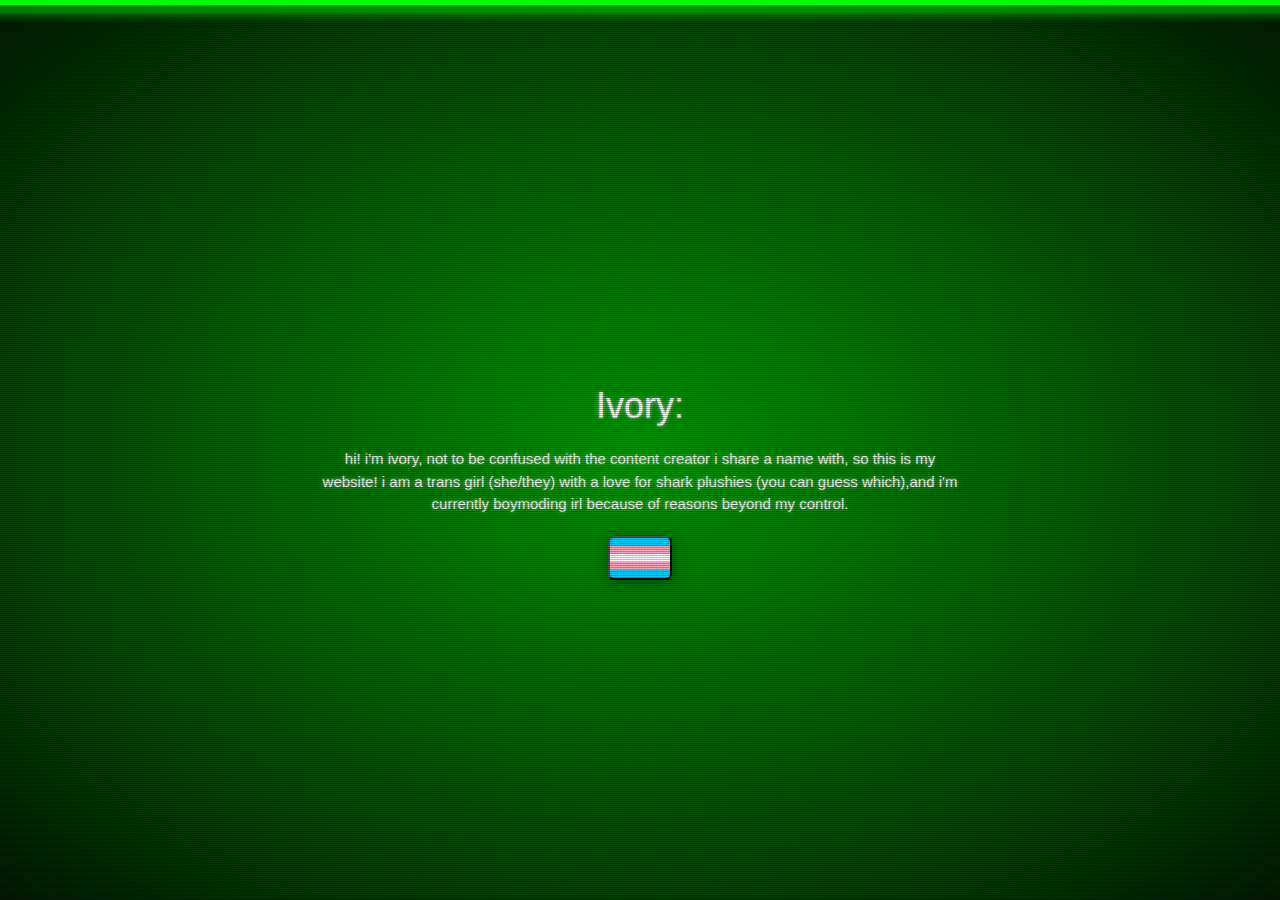
==== about.html @ 344fde9e "Update about.html" ====
<html>
<head>
<link rel="stylesheet" href="https://www.w3schools.com/w3css/4/w3.css">
<script src="https://ajax.googleapis.com/ajax/libs/jquery/3.6.3/jquery.min.js"></script>
<style>
html {
  overflow: hidden;
  background-color: black;
  background: radial-gradient(rgba(0, 150, 0, 1), black 120%);
  height: auto;
  width: auto;
  position: absolute;
  top: 0;
  bottom: 0;
  left: 0;
  right: 0;
  color: white;
  font: 16px Inconsolata, monospace;
  text-shadow: 0 0 5px #C8C8C8;
  background-size: cover;
  overflow: hidden;
  z-index: 1;
  text-align: center;
  margin: 0 auto;
  );
}

html::after {
  content: " ";
  display: block;
  position: absolute;
  top: 0;
  left: 0;
  bottom: 0;
  right: 0;
  background: linear-gradient(rgba(18, 16, 16, 0) 50%, rgba(0, 0, 0, 0.25) 50%), linear-gradient(90deg, rgba(255, 0, 0, 0.06), rgba(0, 255, 0, 0.02), rgba(0, 0, 255, 0.06));
  z-index: 2;
  background-size: 100% 2px, 3px 100%;
  pointer-events: none;
  overflow: hidden;
}

::selection {
  background: #0080FF;
  text-shadow: none;
}

#one {
  position: absolute;
  left: 50%;
  top: 50%;
  -webkit-transform: translate(-50%, -50%);
  transform: translate(-50%, -50%);
}

#button1 {
  position: absolute;
  left: 50%;
  top: 62%;
  -webkit-transform: translate(-50%, -50%);
  transform: translate(-50%, -50%);
}

</style>
</head>
<body id="body">
<div id="scan"></div>
<style>
  
#scan {
	width: 100%;
	height: 5px;
	background-color: rgba(0, 255, 0, 1);
  position: absolute;
  box-shadow: 0px 0px 8px 10px rgba(0, 255, 0, 0.49);
  animation-name: scan;
  animation-duration: 5s;
  animation-timing-function: linear;
  animation-iteration-count: infinite;
  overflow: hidden;
  z-index: 3;
}

@keyframes scan {
    0%   { top:   -1em }
    100% { top: 600em }    
}

</style>
<div id="one">
	<h1>Ivory:</h1>
	<p>hi! i'm ivory, not to be confused with the content creator i share a name with, so this is my website! i am a trans girl (she/they) with a love for shark plushies (you can guess which),and i'm currently boymoding irl because of reasons beyond my control.</p>
</div>
<section>
<div id="button1">
    <button class="btn" onclick="location.href='https://1v0ry.netlify.app/home';"></button>
</div>
</section>

<style>
@import url('https://fonts.googleapis.com/css2?family=Bebas+Neue&family=Koulen&family=Lato&family=Nunito&family=Playfair+Display:ital@1&family=Prata&family=Raleway:ital,wght@1,100&family=Roboto&family=Roboto+Condensed&family=Teko&display=swap');

.btn{

font-family: Roboto, sans-serif;
font-weight: 0;
font-size: 14px;
color: #fff;
background: linear-gradient(#00d2ff 20%, #ffa6b9 0 40%, white 0 60%, #ffa6b9 0 80%, #00d2ff 0);
padding: 20px 30px;
box-shadow: rgba(14, 30, 37, 0.12) 0px 2px 4px 0px, rgba(14, 30, 37, 0.32) 0px 2px 16px 0px;
transition : 400ms cubic-bezier(.47,1.64,.41,.8);
transform: translateY(0);
display: flex;
justify-content: center;
white-space: nowrap;
overflow: hidden;
cursor: pointer;
border-radius: 6px;
}

.btn:hover{

transition : 400ms cubic-bezier(.47,1.64,.41,.8);
padding: 20px 80px;
white-space: nowrap;
overflow: hidden;
transform : translateY(-0px)
}



</style>



</body>
</html>
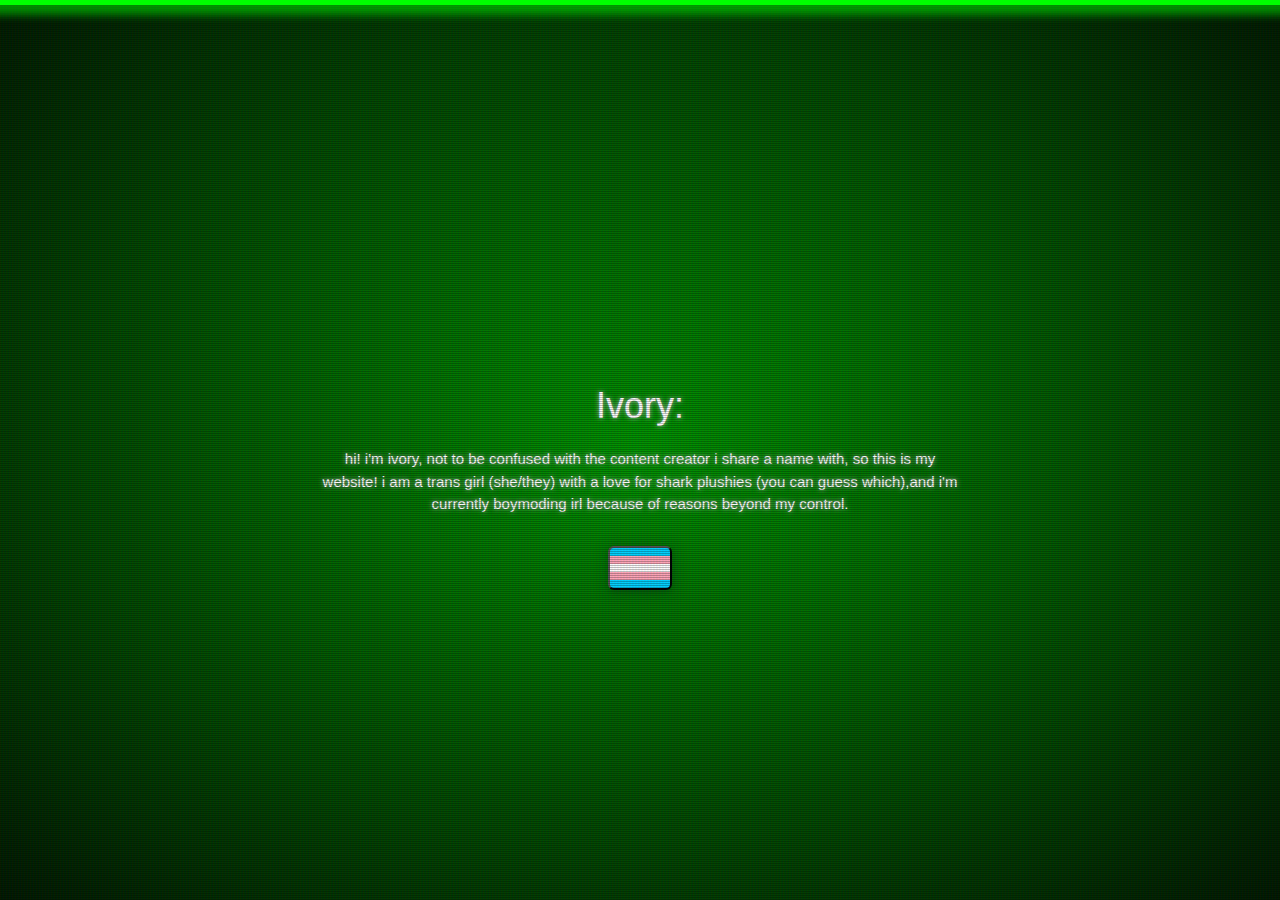
==== commit 3cf38ad5: "Update about.html" ====
--- a/about.html
+++ b/about.html
@@ -117,6 +117,7 @@
 overflow: hidden;
 cursor: pointer;
 border-radius: 6px;
+margin-top: 20px;
 }
 
 .btn:hover{
@@ -126,6 +127,7 @@
 white-space: nowrap;
 overflow: hidden;
 transform : translateY(-0px)
+margin: 20px 20px;
 }
 
 
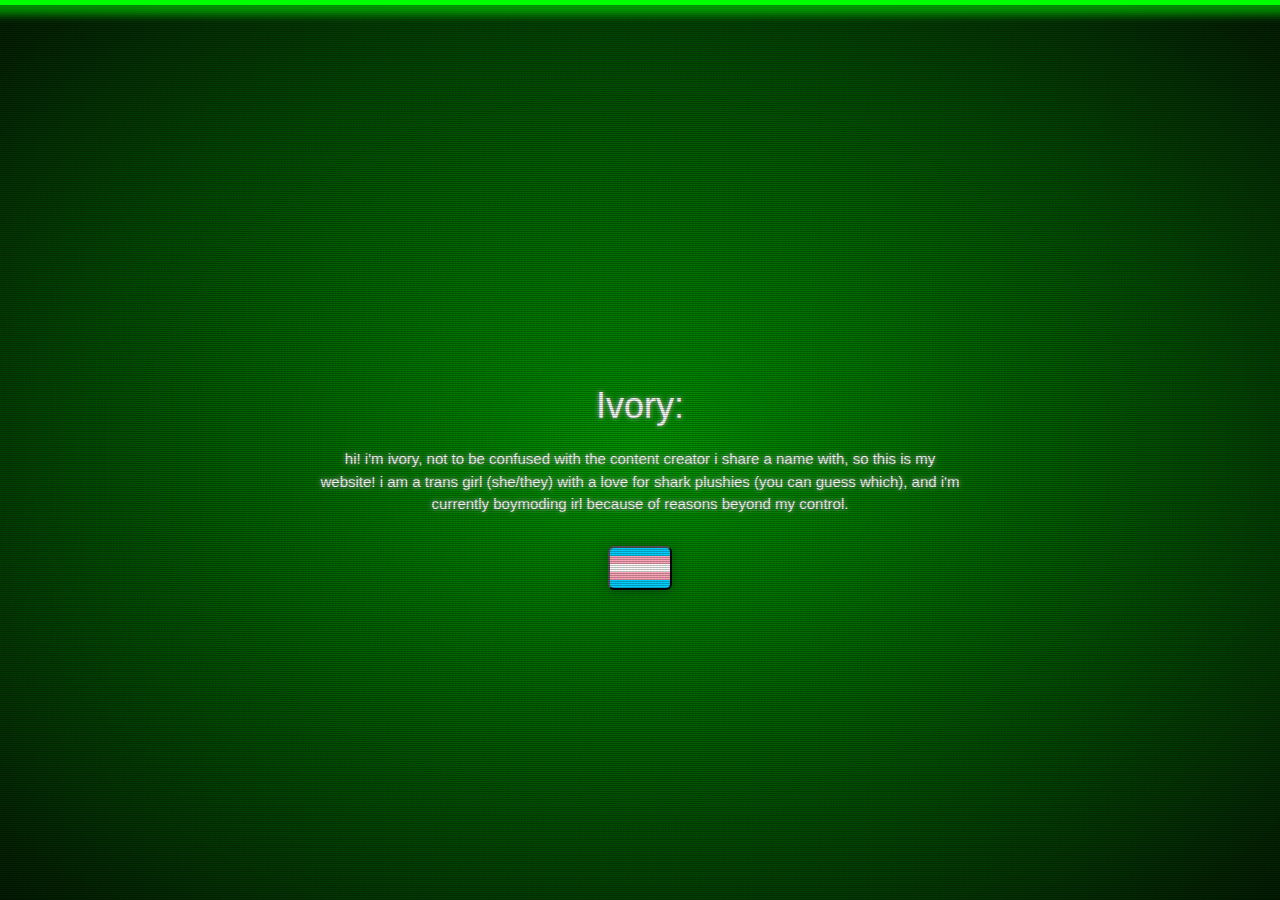
==== commit a6013137: "Update about.html" ====
--- a/about.html
+++ b/about.html
@@ -89,7 +89,7 @@
 </style>
 <div id="one">
 	<h1>Ivory:</h1>
-	<p>hi! i'm ivory, not to be confused with the content creator i share a name with, so this is my website! i am a trans girl (she/they) with a love for shark plushies (you can guess which),and i'm currently boymoding irl because of reasons beyond my control.</p>
+	<p>hi! i'm ivory, not to be confused with the content creator i share a name with, so this is my website! i am a trans girl (she/they) with a love for shark plushies (you can guess which), and i'm currently boymoding irl because of reasons beyond my control.</p>
 </div>
 <section>
 <div id="button1">
@@ -122,11 +122,55 @@
 
 .btn:hover{
 
-transition : 400ms cubic-bezier(.47,1.64,.41,.8);
+.btn:hover{
 padding: 20px 80px;
 white-space: nowrap;
 overflow: hidden;
-transform : translateY(-0px)
+animation: easeOutBounce 3s infinite;
+}
+
+@keyframes easeOutBounce {
+	0% {
+		transform: ScaleX(-0px);
+	}
+
+	12% {
+		transform: ScaleX(9.6px);
+	}
+
+	24% {
+		transform: ScaleX(19.2px);
+	}
+
+	36% {
+		transform: ScaleX(28.8px);
+	}
+
+	54% {
+		transform: ScaleX(43.2px);
+	}
+
+	74% {
+		transform: ScaleX(59.2px);
+	}
+
+	82% {
+		transform: ScaleX(65.6px);
+	}
+
+	92% {
+		transform: ScaleX(73.6px);
+	}
+
+	96% {
+		transform: ScaleX(76.8px);
+	}
+
+	100% {
+		transform: ScaleX(80px);
+	}
+
+}
 margin: 20px 20px;
 }
 
